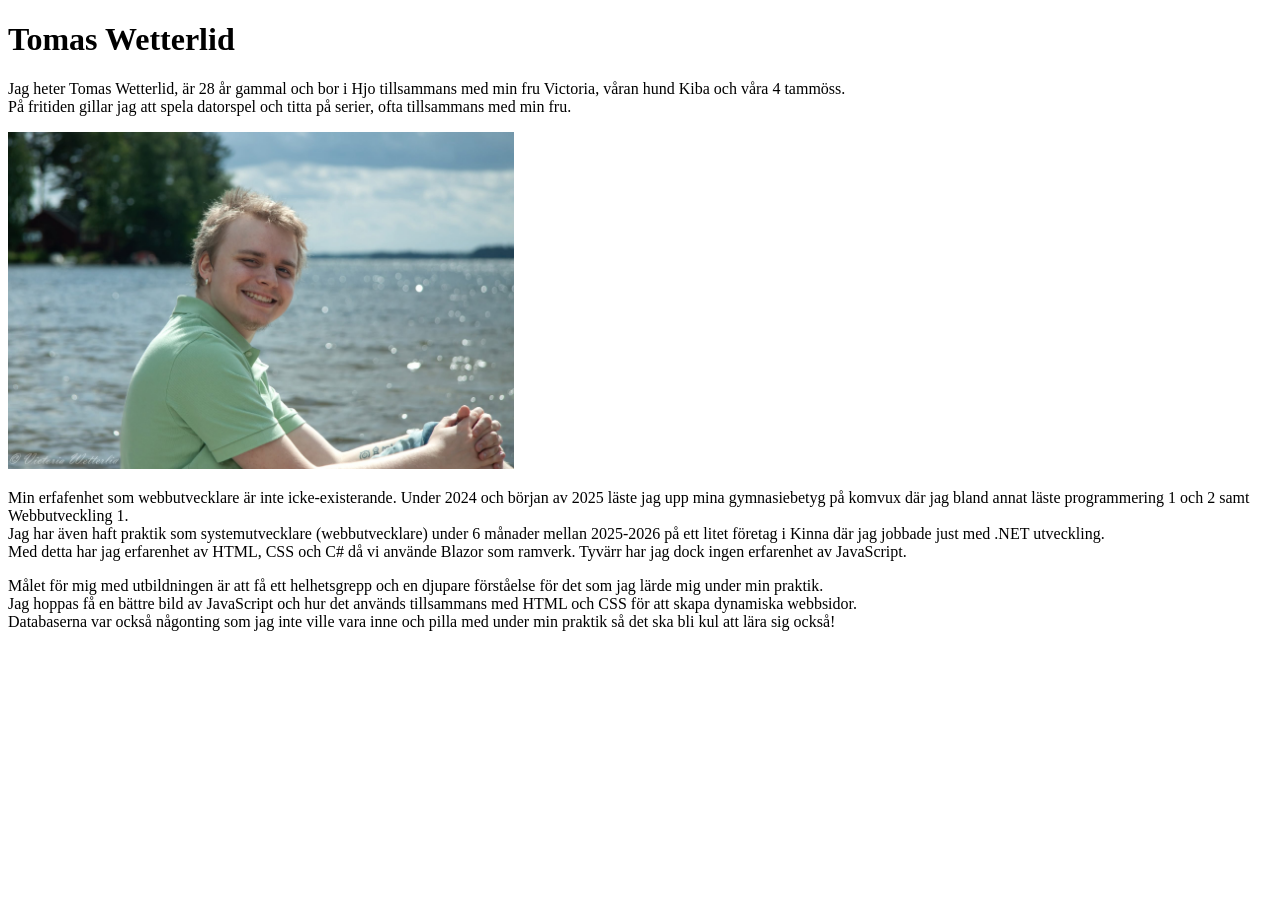
==== index.html @ ecb52016 "Finalized assigment two electric boogaloo" ====
<!DOCTYPE html>
<html lang="sv"></html>
<head>
    <meta charset="UTF-8">
    <title>Övning 1</title>
</head>
<body>
    <header>
        <h1>Tomas Wetterlid</h1>
    </header>
    <main>
        <section>
            <p>
                Jag heter Tomas Wetterlid, är 28 år gammal och bor i Hjo tillsammans med min fru Victoria, våran hund Kiba och våra 4 tammöss. <br/>
                På fritiden gillar jag att spela datorspel och titta på serier, ofta tillsammans med min fru.
            </p>
            <img src="./Images/Pic_of_me.jpg" alt="Bild på mig vid sjön Viken" width="40%" height="40%">
            <p>
                Min erfafenhet som webbutvecklare är inte icke-existerande. Under 2024 och början av 2025 läste jag upp mina gymnasiebetyg på komvux där jag bland annat läste programmering 1 och 2 samt Webbutveckling 1. <br/>
                Jag har även haft praktik som systemutvecklare (webbutvecklare) under 6 månader mellan 2025-2026 på ett litet företag i Kinna där jag jobbade just med .NET utveckling.<br/>
                Med detta har jag erfarenhet av HTML, CSS och C# då vi använde Blazor som ramverk. Tyvärr har jag dock ingen erfarenhet av JavaScript.
            </p>
            <p>
                Målet för mig med utbildningen är att få ett helhetsgrepp och en djupare förståelse för det som jag lärde mig under min praktik.<br/>
                Jag hoppas få en bättre bild av JavaScript och hur det används tillsammans med HTML och CSS för att skapa dynamiska webbsidor.<br/>
                Databaserna var också någonting som jag inte ville vara inne och pilla med under min praktik så det ska bli kul att lära sig också!
            </p>
        </section>
    </main>
</body>
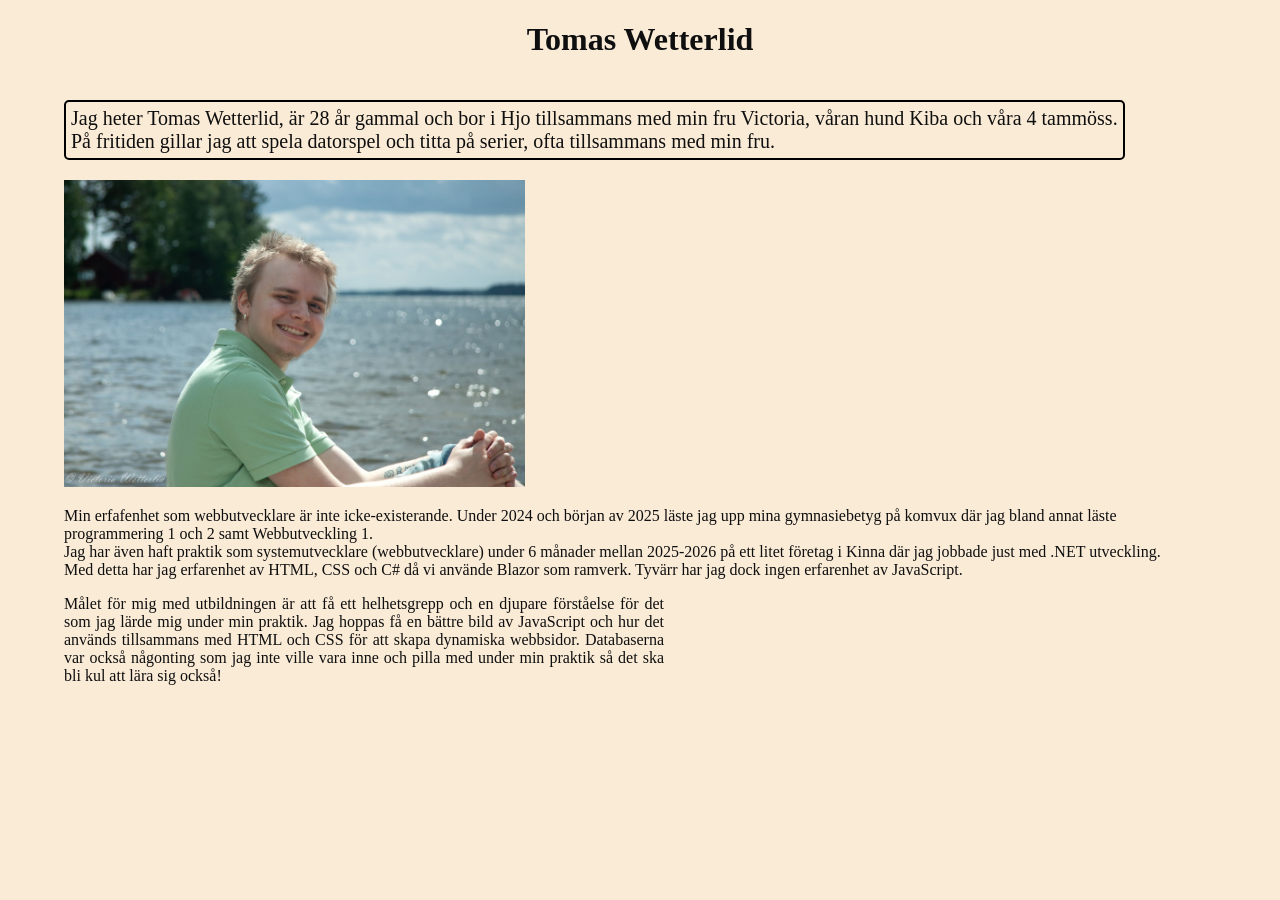
==== commit 4562f683: "css asignment done" ====
--- a/index.html
+++ b/index.html
@@ -1,30 +1,31 @@
 <!DOCTYPE html>
-<html lang="sv"></html>
+<html lang="sv">
 <head>
     <meta charset="UTF-8">
     <title>Övning 1</title>
+    <link rel="stylesheet" href="./style.css">
 </head>
 <body>
     <header>
         <h1>Tomas Wetterlid</h1>
     </header>
     <main>
-        <section>
-            <p>
-                Jag heter Tomas Wetterlid, är 28 år gammal och bor i Hjo tillsammans med min fru Victoria, våran hund Kiba och våra 4 tammöss. <br/>
+        <div>
+            <p class="p-one">
+                Jag heter Tomas Wetterlid, är 28 år gammal och bor i Hjo tillsammans med min fru Victoria, våran hund Kiba och våra 4 tammöss. <br>
                 På fritiden gillar jag att spela datorspel och titta på serier, ofta tillsammans med min fru.
             </p>
-            <img src="./Images/Pic_of_me.jpg" alt="Bild på mig vid sjön Viken" width="40%" height="40%">
+            <img src="./Images/Pic_of_me.jpg" alt="Bild på mig vid sjön Viken" class="img-of-me">
             <p>
-                Min erfafenhet som webbutvecklare är inte icke-existerande. Under 2024 och början av 2025 läste jag upp mina gymnasiebetyg på komvux där jag bland annat läste programmering 1 och 2 samt Webbutveckling 1. <br/>
-                Jag har även haft praktik som systemutvecklare (webbutvecklare) under 6 månader mellan 2025-2026 på ett litet företag i Kinna där jag jobbade just med .NET utveckling.<br/>
+                Min erfafenhet som webbutvecklare är inte icke-existerande. Under 2024 och början av 2025 läste jag upp mina gymnasiebetyg på komvux där jag bland annat läste programmering 1 och 2 samt Webbutveckling 1. <br>
+                Jag har även haft praktik som systemutvecklare (webbutvecklare) under 6 månader mellan 2025-2026 på ett litet företag i Kinna där jag jobbade just med .NET utveckling.<br>
                 Med detta har jag erfarenhet av HTML, CSS och C# då vi använde Blazor som ramverk. Tyvärr har jag dock ingen erfarenhet av JavaScript.
             </p>
-            <p>
-                Målet för mig med utbildningen är att få ett helhetsgrepp och en djupare förståelse för det som jag lärde mig under min praktik.<br/>
-                Jag hoppas få en bättre bild av JavaScript och hur det används tillsammans med HTML och CSS för att skapa dynamiska webbsidor.<br/>
+            <p class="p-two">
+                Målet för mig med utbildningen är att få ett helhetsgrepp och en djupare förståelse för det som jag lärde mig under min praktik.
+                Jag hoppas få en bättre bild av JavaScript och hur det används tillsammans med HTML och CSS för att skapa dynamiska webbsidor.
                 Databaserna var också någonting som jag inte ville vara inne och pilla med under min praktik så det ska bli kul att lära sig också!
             </p>
-        </section>
+        </div>
     </main>
 </body>
--- a/style.css
+++ b/style.css
@@ -0,0 +1,26 @@
+body{
+    background-color: antiquewhite;
+    margin-left: 5%;
+    margin-right: 5%;
+    color: #0f0f0f;
+}
+header{
+    text-align: center;
+}
+.p-one{
+    display: inline-block;
+    font-size: 20px;
+    border: 2px solid black;
+    border-radius: 5px;
+    padding: 5px;
+}
+
+.p-two{
+    width: 600px;
+    text-align: justify;
+}
+
+.img-of-me{
+    width: 40%;
+    height: 40%;
+}
